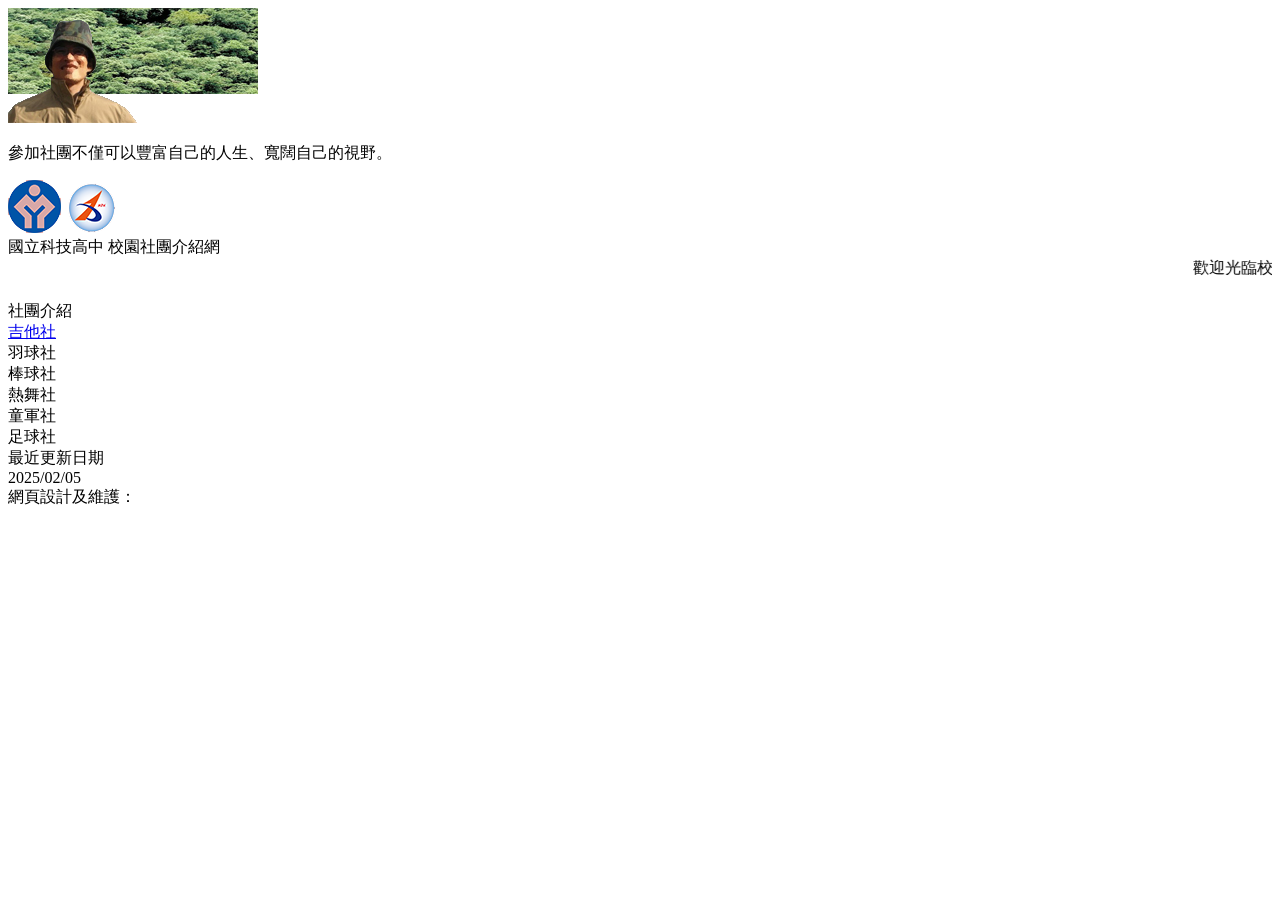
==== index.html @ 53474a48 "testv1" ====
<!DOCTYPE html>
<html lang="zh-tw">
<head>
    <meta charset="UTF-8">
    <meta name="viewport" content="width=device-width, initial-scale=1.0">
    <title>國立科技高中─校園社團介紹網</title>
    <link rel="stylesheet" href="./style.css">
</head>
<body>
    <div class="outter">
        <div class="上面">
            <div class="右邊">
                <img src="./images/R0101.png" title="科技高中校長">
                <p>參加社團不僅可以豐富自己的人生、寬闊自己的視野。</p>
            </div>
            <div class="center">
                <img src="./images/R0102.png" title="「首頁圖示 B">
                <img src="./images/R0103.png" title="「首頁圖示 C">
            </div>
            <div class="左邊">
                國立科技高中
                校園社團介紹網
                <marquee>歡迎光臨校園社團介紹網，參觀後請支持社團活動並熱烈參與</marquee>
            </div>
        </div>
        <br style="clear: both;">
        <div class="content">
            <div class="clubs">
                <div class="title">社團介紹</div>
                <div class="club"><a href="./history.html">吉他社</a></div>
                <div class="club">羽球社</div>
                <div class="club">棒球社</div>
                <div class="club">熱舞社</div>
                <div class="club">童軍社</div>
                <div class="club">足球社</div>
            </div>
            <div class="date">
                <div class="A">最近更新日期</div>
                <div class="B">2025/02/05</div>
            </div>
        </div>
        <div class="footer">網頁設計及維護：</div>
    </div>
</body>
</html>
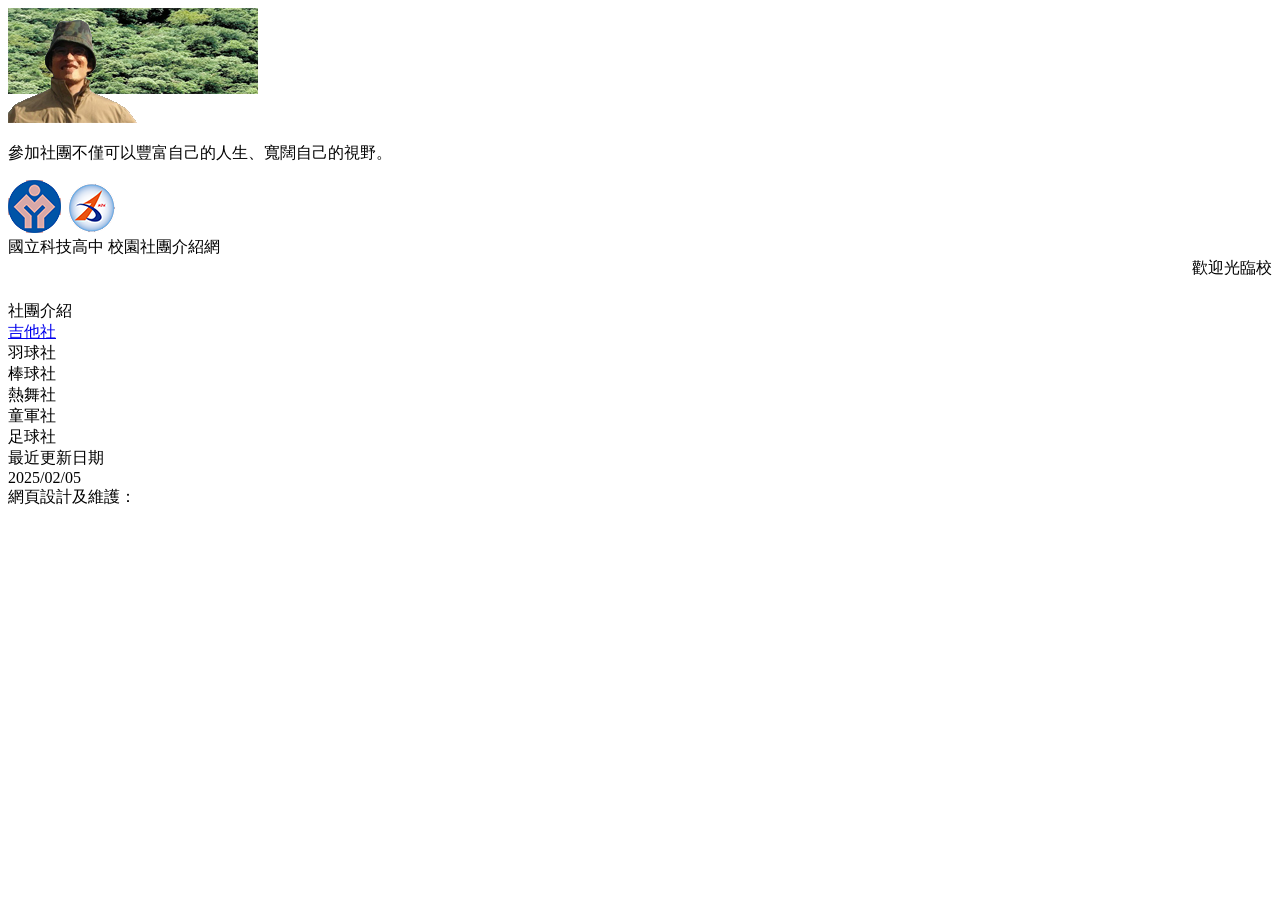
==== commit 0dc07040: "testv2" ====
--- a/index.html
+++ b/index.html
@@ -3,7 +3,7 @@
 <head>
     <meta charset="UTF-8">
     <meta name="viewport" content="width=device-width, initial-scale=1.0">
-    <title>國立科技高中─校園社團介紹網</title>
+    <title>test2國立科技高中─校園社團介紹網</title>
     <link rel="stylesheet" href="./style.css">
 </head>
 <body>
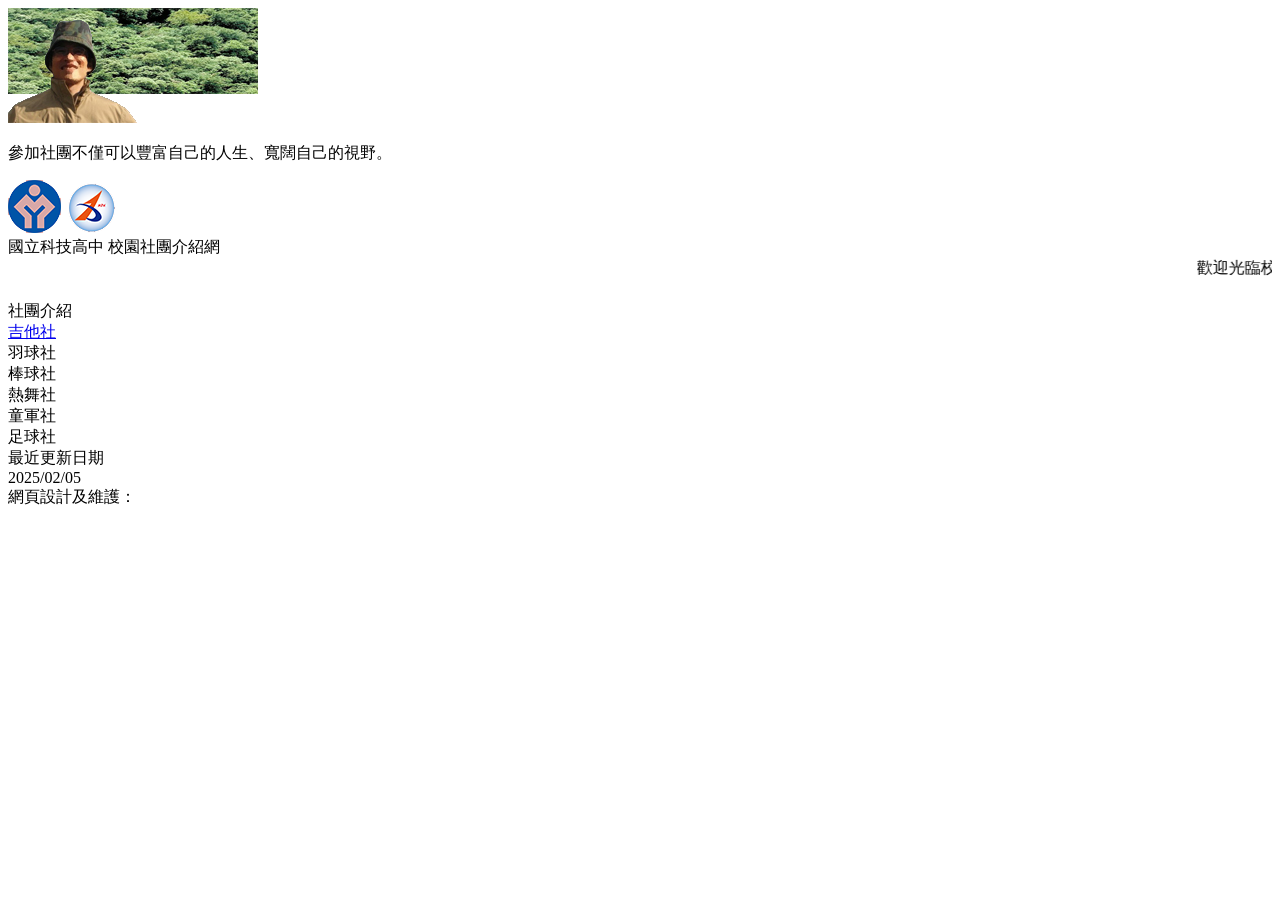
==== commit 4c8c1288: "V4" ====
--- a/index.html
+++ b/index.html
@@ -3,7 +3,7 @@
 <head>
     <meta charset="UTF-8">
     <meta name="viewport" content="width=device-width, initial-scale=1.0">
-    <title>test2國立科技高中─校園社團介紹網</title>
+    <title>第三版國立科技高中─校園社團介紹網</title>
     <link rel="stylesheet" href="./style.css">
 </head>
 <body>
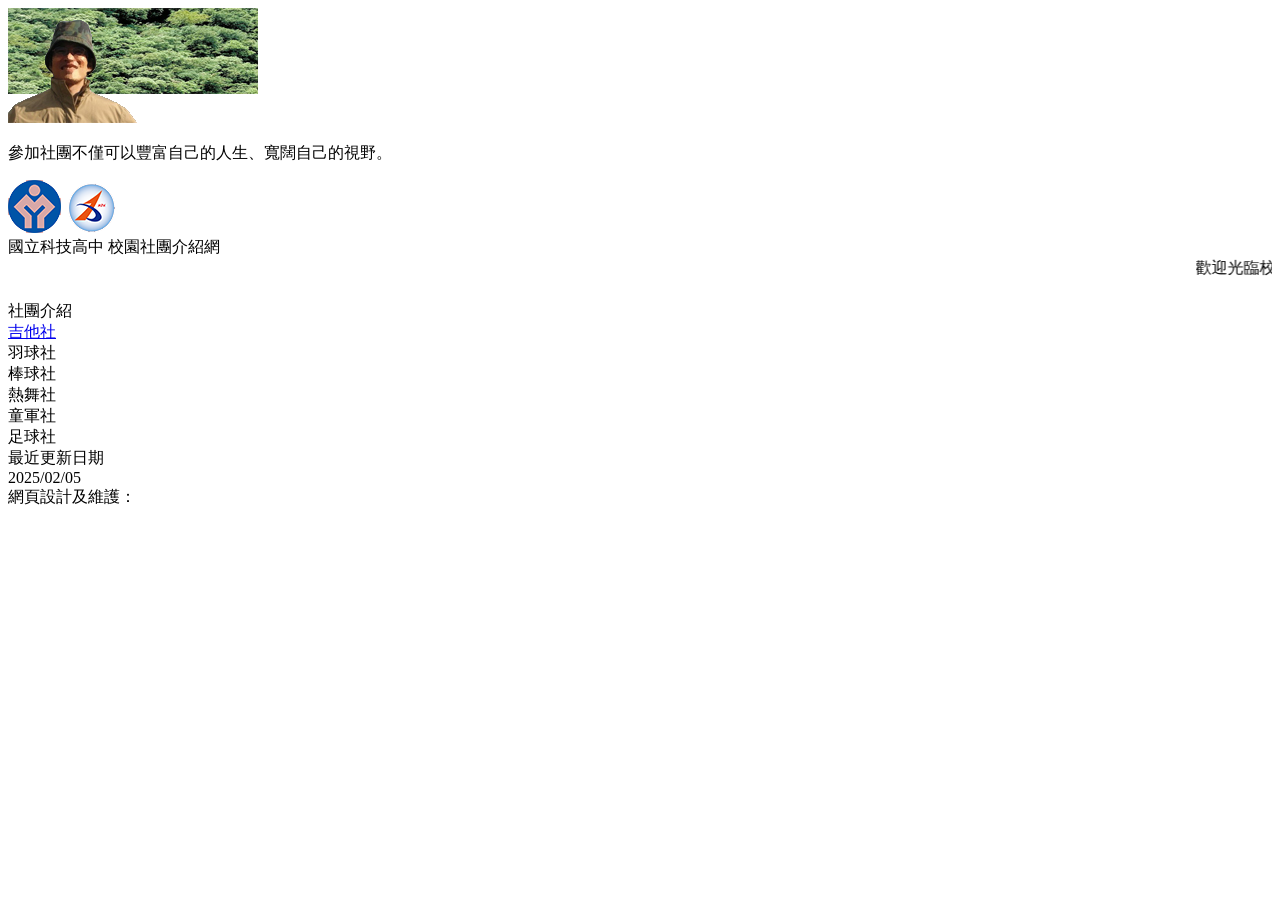
==== commit f4a8f14c: "V5" ====
--- a/index.html
+++ b/index.html
@@ -3,7 +3,7 @@
 <head>
     <meta charset="UTF-8">
     <meta name="viewport" content="width=device-width, initial-scale=1.0">
-    <title>第三版國立科技高中─校園社團介紹網</title>
+    <title>第四版國立科技高中─校園社團介紹網</title>
     <link rel="stylesheet" href="./style.css">
 </head>
 <body>
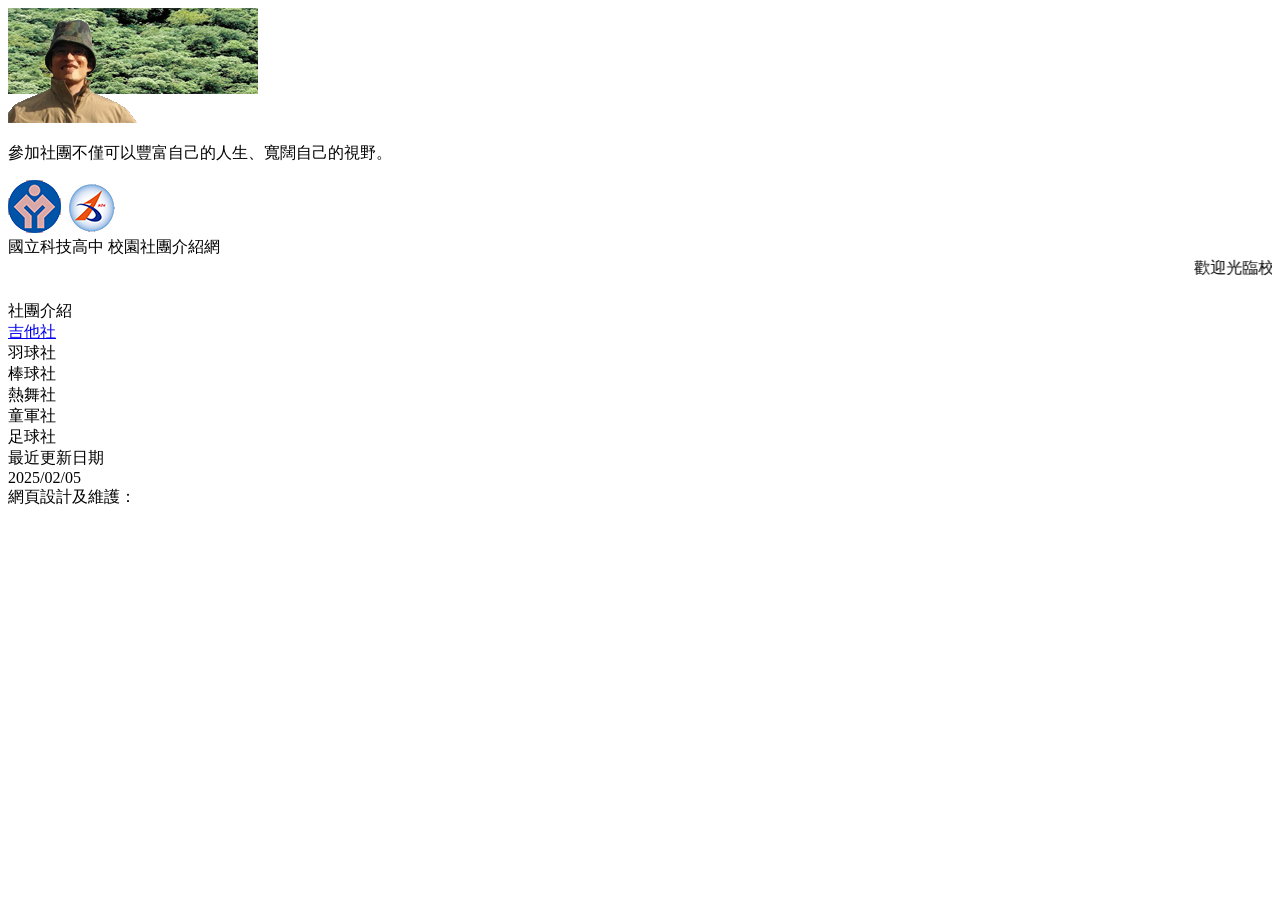
==== commit 1a0a27d2: "V5" ====
--- a/index.html
+++ b/index.html
@@ -3,7 +3,7 @@
 <head>
     <meta charset="UTF-8">
     <meta name="viewport" content="width=device-width, initial-scale=1.0">
-    <title>第四版國立科技高中─校園社團介紹網</title>
+    <title>第五版國立科技高中─校園社團介紹網</title>
     <link rel="stylesheet" href="./style.css">
 </head>
 <body>
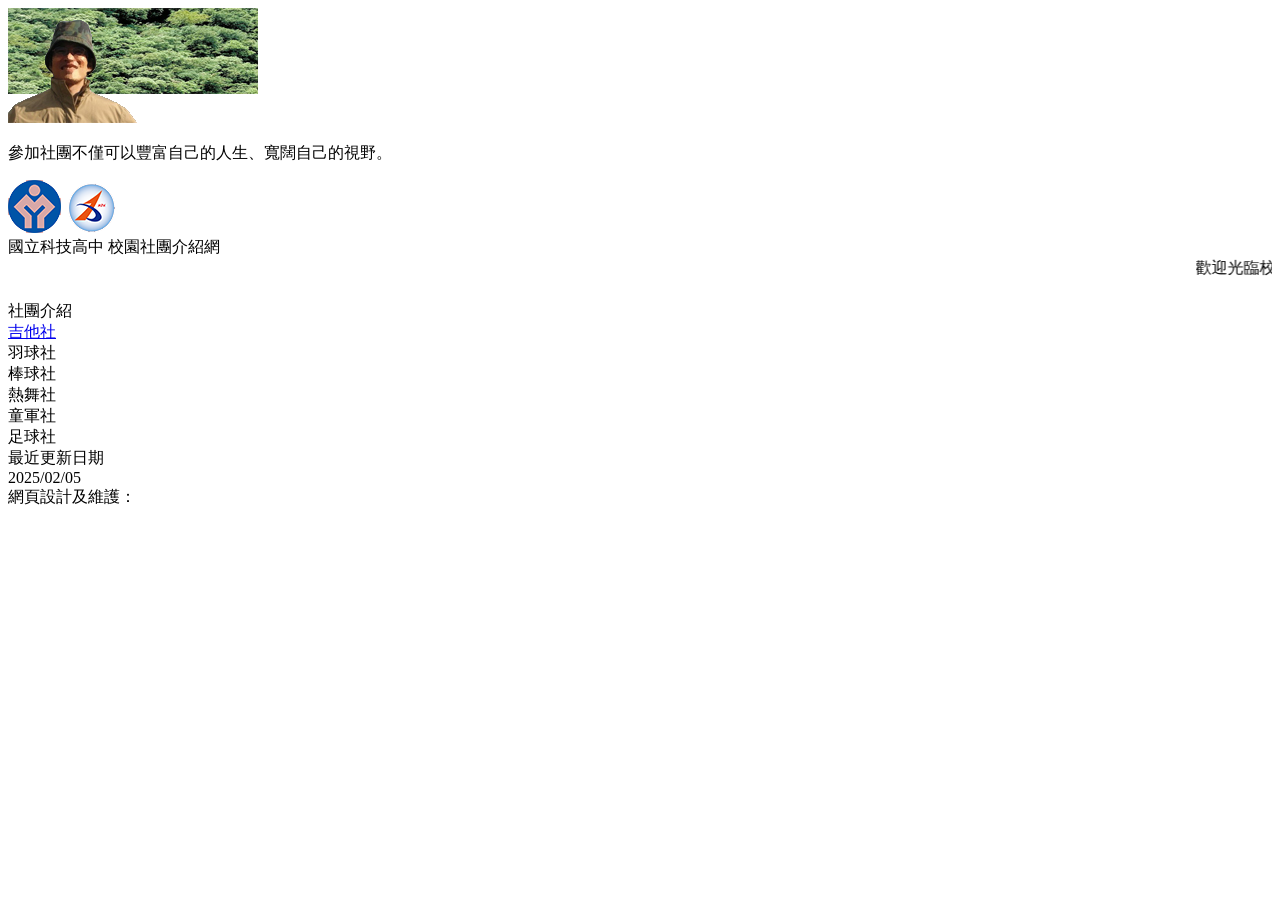
==== commit 55a1272a: "1558" ====
--- a/index.html
+++ b/index.html
@@ -3,7 +3,7 @@
 <head>
     <meta charset="UTF-8">
     <meta name="viewport" content="width=device-width, initial-scale=1.0">
-    <title>第五版國立科技高中─校園社團介紹網</title>
+    <title>第六版國立科技高中─校園社團介紹網</title>
     <link rel="stylesheet" href="./style.css">
 </head>
 <body>
